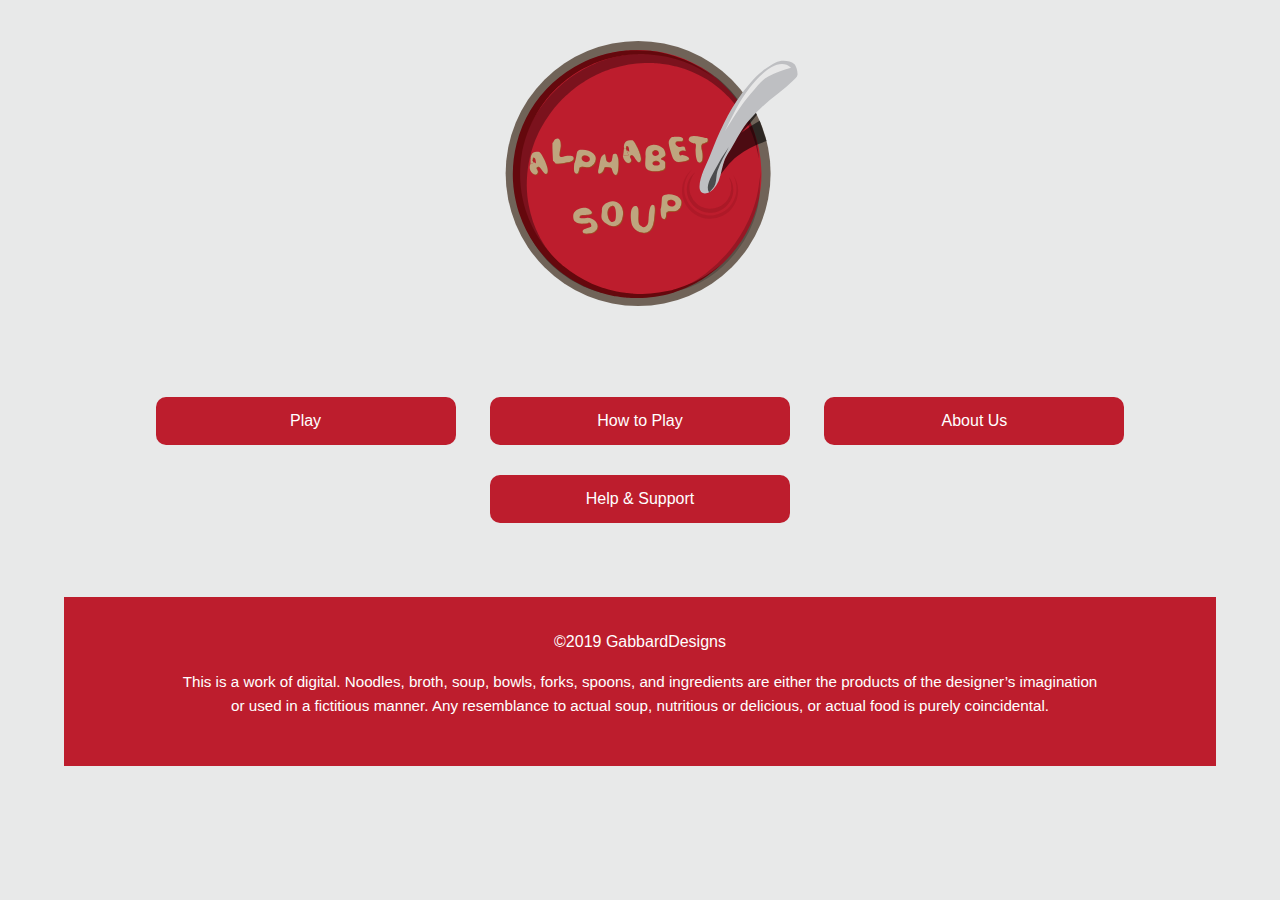
==== about.html @ 6a947792 "Initial upload" ====
<!DOCTYPE html>
<html>
<head>
	<meta name="viewport" content="width=device-width, initial-scale=1.0">
	<title>Best City Guide</title>
	<link href='https://fonts.googleapis.com/css?family=Varela+Round' rel='stylesheet' type='text/css'>
	<link rel="stylesheet" href="css/base.css">
	<link rel="stylesheet" href="css/flexbox.css">
	<link rel="stylesheet" href="css/page.css">
</head>
<body id="main" onload="document.body.style.opacity='1'">
	
	<header class="main-header">
		<img class="logo" src="img/alphalogo.svg" alt="City">
		
	</header><!--/.main-header-->   

	<div class="banner">	
			<a href="play.html"><button onclick="play()" class="button ">Play</button></a>
			<a href="howto.html"><button onclick="howto()" class="button ">How to Play</button></a>
			<a href="about.html"><button onclick="about()" class="button ">About Us</button></a>
			<a href="help.html"><button onclick="help()" class="button ">Help & Support</button></a>
		</div><!--/.banner-->
	
<!-- 	<div class="row">		
		<div class="primary col">
			<h2>Welcome!</h2>
			<p>Everything in this city is worth waiting in line for!</p>
		</div>
	
	</div>
	-->
<script>
	
 function play() {
    document.getElementById("main").classList.add("fadeout");
    document.getElementByClass("button").classList.remove("fadein");
	setTimeout( function() { window.location = "play.html" }, 500 );
 };

 function about() {
    document.getElementById("main").classList.add("fadeout");
    document.getElementByClass("button").classList.remove("fadein");
	setTimeout( function() { window.location = "about.html" }, 500 );
 };

 function help() {
    document.getElementById("main").classList.add("fadeout");
    document.getElementByClass("button").classList.remove("fadein");
	setTimeout( function() { window.location = "help.html" }, 500 );
 };

 function howto() {
    document.getElementById("main").classList.add("fadeout");
    document.getElementByClass("button").classList.remove("fadein");
	setTimeout( function() { window.location = "howto.html" }, 500 );
 };

</script>

	<footer class="main-footer">
		<div class="footer-inner">
			<span>&copy;2019 GabbardDesigns</span>
			<p>This is a work of digital. Noodles, broth, soup, bowls, forks, spoons, and ingredients are either the products of the designer’s imagination or used in a fictitious manner. Any resemblance to actual soup, nutritious or delicious, or actual food is purely coincidental.</p>
		</div>
	</footer>
	
</body>
</html>
---- css/base.css ----
/* ================================= 
  Base Element Styles
==================================== */

* {
	box-sizing: border-box;
}
body {
	font-family: 'Varela Round', sans-serif;
	line-height: 1.6;
	color: #3a3a3a;
	margin: 0;
}

ul {
  margin: 0;
  padding: 0;
  list-style: none;
}
p {
	font-size: .95em;
}
h2,
h3,
a {
	color: #093a58;
}
h2,
h3 {
	margin-top: 0;
}
a {
	text-decoration: none;
}
img {
	max-width: 100%;
}

/* ================================= 
  Base Layout Styles
==================================== */

/* ---- Navigation ---- */

.name {
	font-size: 1.35em;
	margin: 0;
}
.main-nav {
	margin-top: 5px;
}
.name a,
.main-nav a {
	text-align: center;
	display: block;
	padding: 10px 15px;
}
.main-nav a {
	font-size: .95em;
	color: #3acec2;
	text-transform: uppercase;
}
.main-nav a:hover {
	color: #093a58;
}

/* ---- Layout Containers ---- */

.main-header {
	padding-top: .5em;
	padding-bottom: .5em;
	text-align: center;
}
.banner,
.main-footer {
	text-align: center;
}
.banner {
	color: #fff;
	padding: 1.8em 0;
	text-align: center;
}
.col {
	padding-right: 1em;
	padding-left: 1em;
}
.main-footer {
	background: #BD1D2D;
	padding: 2em 0;
	margin-top: 30px;
}

/* ---- Page Elements ---- */

.logo {
	text-align: center;
	width: 350px;
}
.headline {
	margin-bottom: 0;
}
.feat-img {
	border-radius: 5px;
}

.main-header,
.row,
.footer-inner{
	width: 80%;
	margin: 0 auto;
	max-width: 1150px;
}
.tagline {
	font-size: 1.4em;
}


/* ================================= 
  Media Queries
==================================== 

@media (min-width: 769px) {
	.main-header,
	.row,
  .footer-inner{
		width: 80%;
		margin: 0 auto;
		max-width: 1150px;
	}
	.tagline {
		font-size: 1.4em;
	}
}


*/

.fadein { -webkit-animation:fadein 13.5s; animation:fadein 13.5s }
@-webkit-keyframes fadein { from {opacity:0} to {opacity:1} }
@keyframes fadein { from {opacity:0} to {opacity:1} }

.fadeout { -webkit-animation:fadeout 5.5s; animation:fadeout 5.5s }
@-webkit-keyframes fadeout { from {opacity:1} to {opacity:0} }
@keyframes fadeout { from {opacity:1} to {opacity:0} }
---- css/flexbox.css ----
/* ================================= 
  Base Styles
==================================== */

body {
	display: flex;
	flex-direction: column;
	min-height: 100vh;
}

.row {
	flex: 1;
}




/* ================================= 
  Media Queries
==================================== 

@media (min-width: 769px) {

	.main-header,
	.main-nav {
		display: flex;
	}
	.main-header {
		flex-direction: column;
		align-items: center;
	}

}
/*
@media (min-width: 1025px) {

	.main-header {
		flex-direction: row;
		justify-content: space-between;
	}

}
*/
---- css/page.css ----
/* ================================= 
  Page Styles
==================================== */

* {
	box-sizing: border-box;
}
body {
	font-size: 1em;
	font-family: "Gotham Rounded A", "Gotham Rounded B", "Gotham Rounded", "Helvetica Neue", Helvetica, Arial, sans-serif;
	color: #fff;
	background: #e8e9e9;
	padding-left: 5%;
	padding-right: 5%;
}
.container {
	padding: 10px;
	background: #fff;
  border-radius: 5px;
	margin: 45px auto;
  box-shadow: 0 1.5px 0 0 rgba(0,0,0,0.1);
}
.item {
	color: #fff;
	padding: 15px;
	margin: 5px;	
	background: #BD1D2D;
	border-radius: 3px;
}

.button {
  background-color: #BD1D2D; /* Orange */
  border: none;
  color: white;
	padding: 15px 32px;
	margin: 15px;
	text-align: center;
  text-decoration: none;
  font-size: 16px;
	border-radius: 10px;
	display: inline-block;
	width:80%;
	max-width:300px;
	}

	.button:hover {
		background-color: #fff; /* Orange */
		color:  #BD1D2D;
		box-shadow: 0 0 0 5px #BD1D2D,
		inset 0 0 0 1px #fff;
		padding: 15px 32px;
		text-align: center;
		text-decoration: none;
		display: inline-block;
		font-size: 16px;
		font-weight:700;
		border-radius: 10px;
		width:80%;
		}
	

		body{ 
			opacity:0;
			transition: opacity 2s;
			-webkit-transition: opacity 2s; /* Safari */
	}
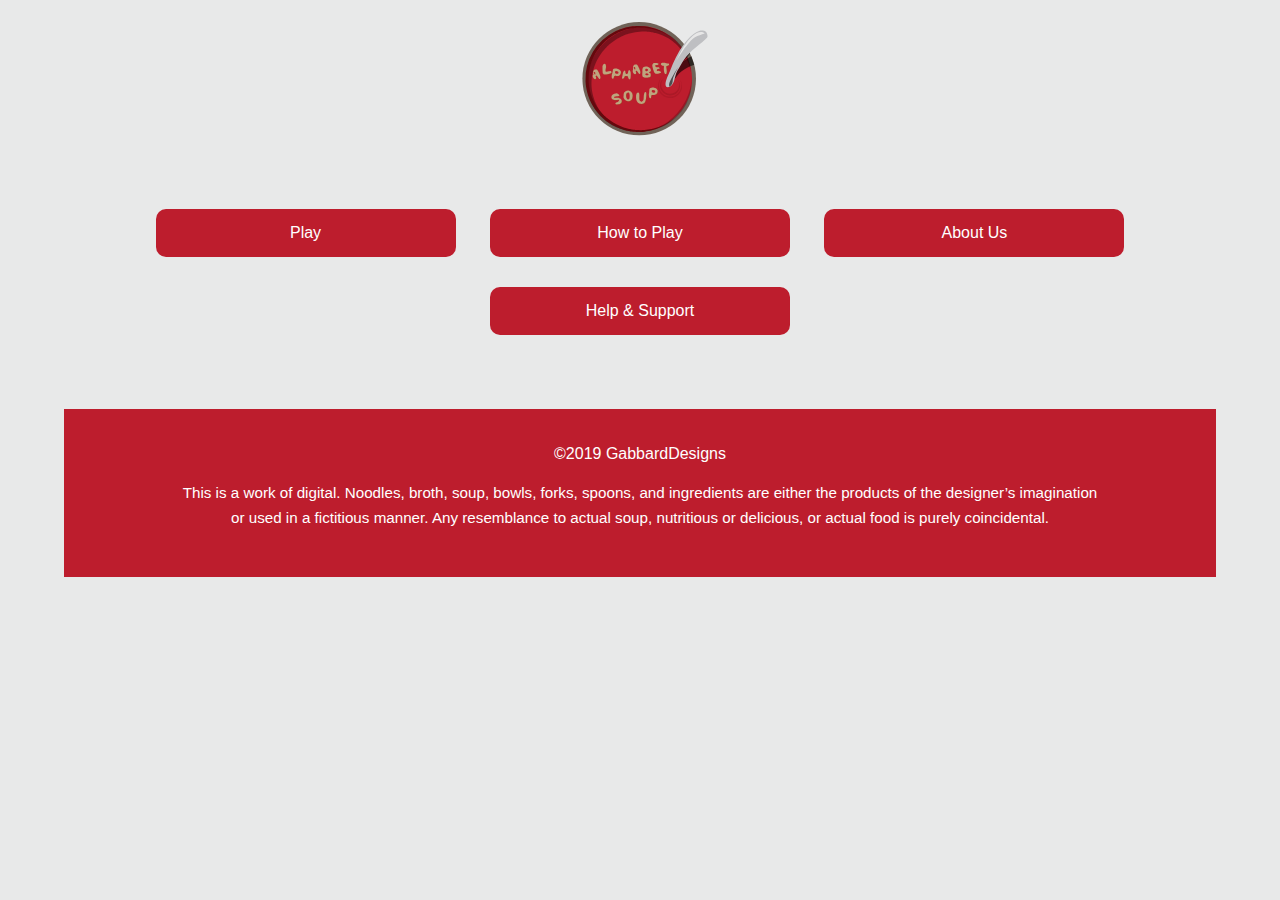
==== commit fef2c362: "added images" ====
--- a/about.html
+++ b/about.html
@@ -11,7 +11,7 @@
 <body id="main" onload="document.body.style.opacity='1'">
 	
 	<header class="main-header">
-		<img class="logo" src="img/alphalogo.svg" alt="City">
+		<img class="child-logo" src="img/alphalogo.svg" alt="City">
 		
 	</header><!--/.main-header-->   
 
--- a/css/base.css
+++ b/css/base.css
@@ -96,6 +96,11 @@
 	text-align: center;
 	width: 350px;
 }
+
+.child-logo{
+	text-align: center;
+	max-width: 150px;
+}
 .headline {
 	margin-bottom: 0;
 }
